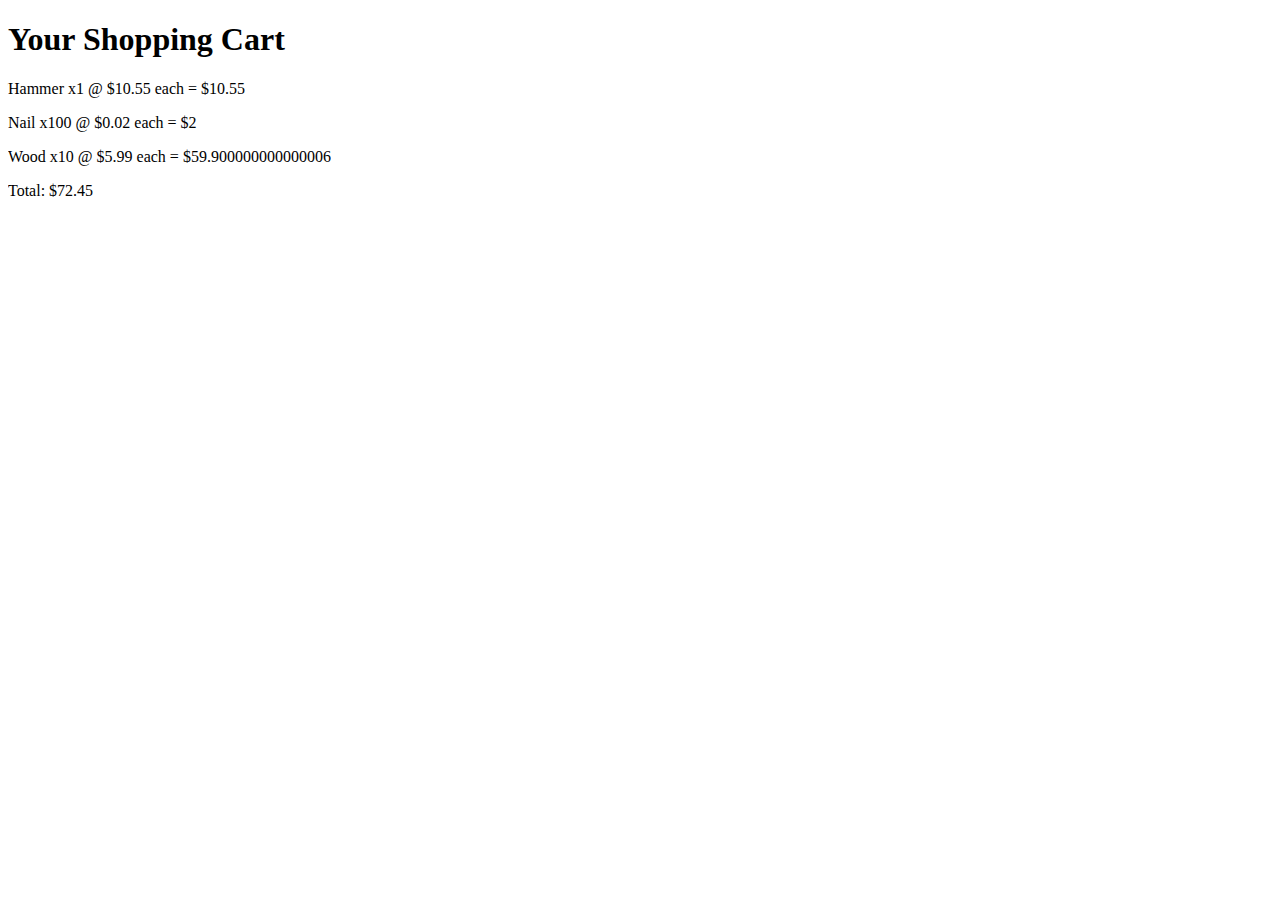
==== shopping_cart.html @ 41bcd72e "Organized the project into separate pages for each example/lesson/project. Added a shopping cart pro" ====
<!doctype html>

<html lang="en" >
  <head>
    <meta charset="utf-8">
    <title>Shopping Cart</title>
  </head>

  <body class="shopping_cart">
    <div id="cart">
      <h1>Your Shopping Cart</h1>
      <div id="items">
        <!-- Each cart item will get inserted into this div -->
      </div>

      <p>Total: <span id="total"></span></p>
    </div>

    <script src="js/shopping_cart.js"></script>
  </body>
</html>
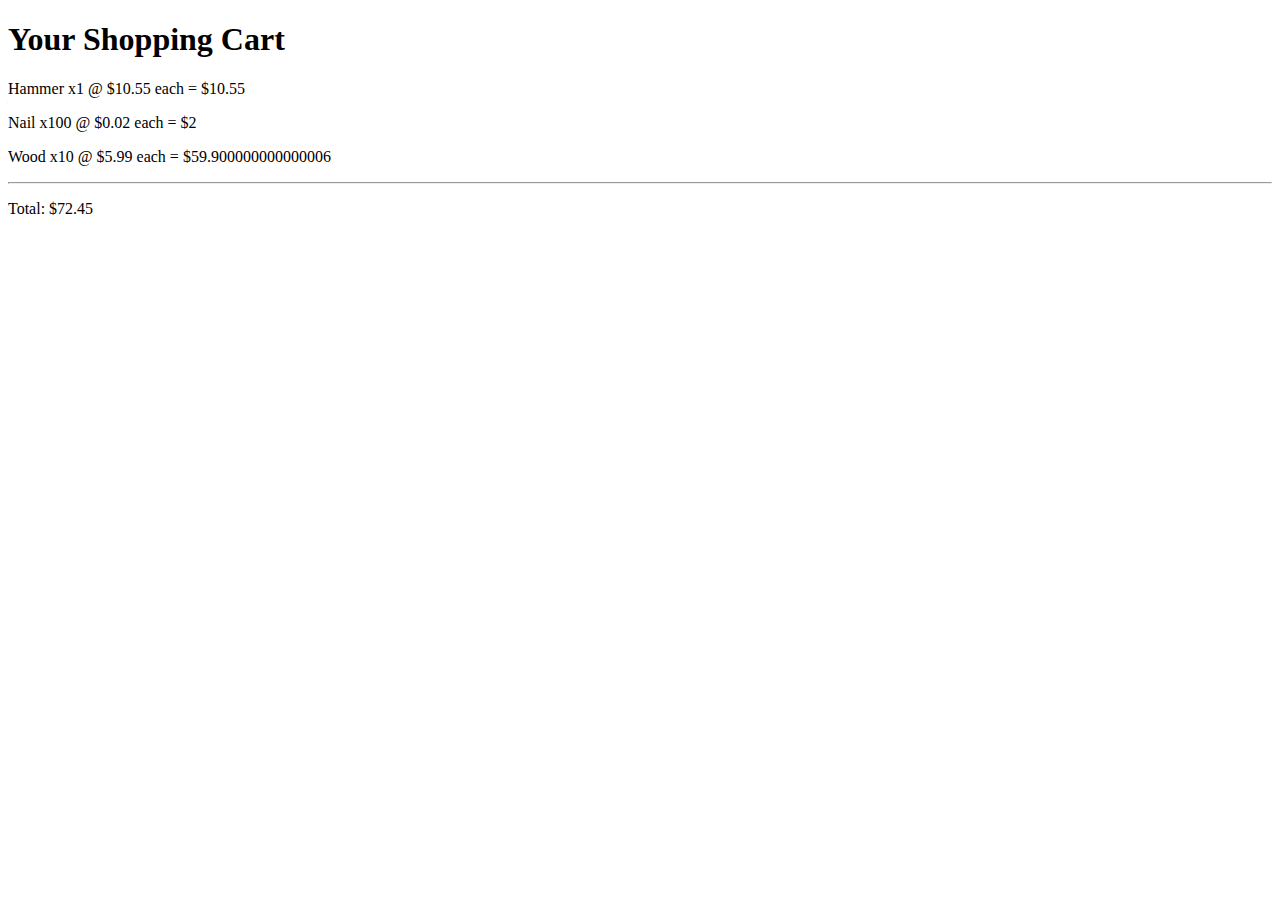
==== commit 476d399a: "Added comments and multiple examples of loops and string building to the shopping cart" ====
--- a/shopping_cart.html
+++ b/shopping_cart.html
@@ -12,7 +12,7 @@
       <div id="items">
         <!-- Each cart item will get inserted into this div -->
       </div>
-
+      <hr/>
       <p>Total: <span id="total"></span></p>
     </div>
 
